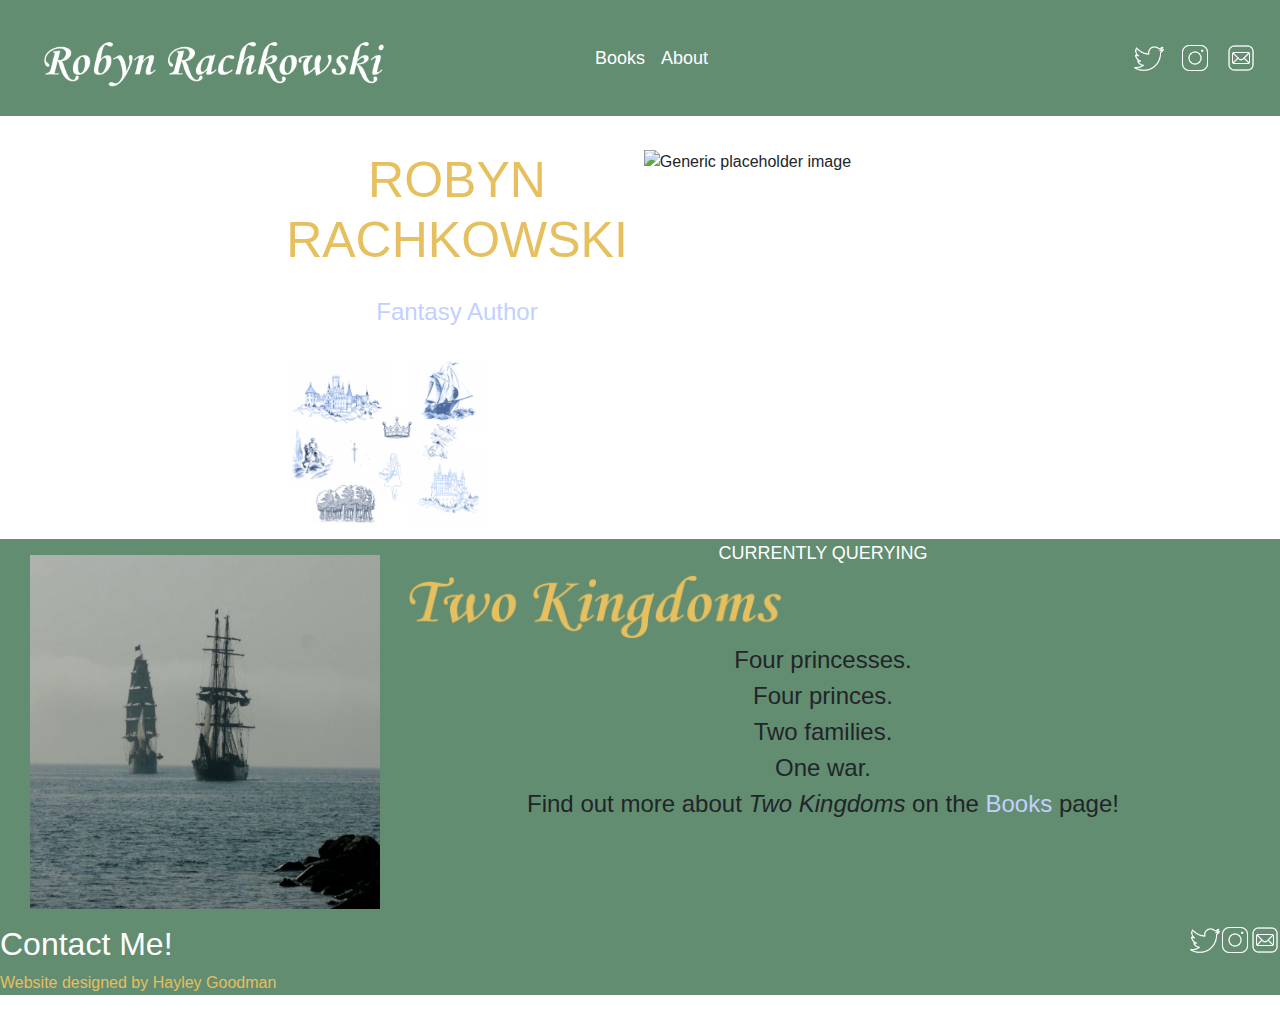
==== index.html @ 0659e8fa "Fixed header" ====
<!DOCTYPE html>
<html lang="en">

<head>
    <title>Robyn Rachkowski</title>
    <meta charset="UTF-8">
    <meta name="viewport" content="width=device-width, initial-scale=1">
	
	<!-- Latest compiled and minified CSS -->
	<link rel="stylesheet" href="https://cdn.jsdelivr.net/npm/bootstrap@4.6.2/dist/css/bootstrap.min.css">

	<!-- jQuery library -->
	<script src="https://cdn.jsdelivr.net/npm/jquery@3.6.1/dist/jquery.slim.min.js"></script>

	<!-- Popper JS -->
	<script src="https://cdn.jsdelivr.net/npm/popper.js@1.16.1/dist/umd/popper.min.js"></script>

	<!-- Latest compiled JavaScript -->
	<script src="https://cdn.jsdelivr.net/npm/bootstrap@4.6.2/dist/js/bootstrap.bundle.min.js"></script>
	
    <!-- Your own script -->
    <!-- <script src="scripts/services.js"></script> -->

    <!-- Your own additional style sheet -->
    <link href="index.css" rel="stylesheet" type="text/css">
	
	<!-- Include Bootstrap CSS -->
	<link rel="stylesheet" href="https://stackpath.bootstrapcdn.com/bootstrap/4.3.1/css/bootstrap.min.css">
	
	<style>
		/* Stackoverflow preview fix, please ignore */
		.navbar-nav {
		  flex-direction: row;
		}
		
		.nav-link {
		  padding-right: .5rem !important;
		  padding-left: .5rem !important;
		}
		
		/* Fixes dropdown menus placed on the right side */
		.ml-auto {
		  left: auto !important;
		  right: 0px;
		}
	  </style>
	
</head>
	
<body>

	<!-- Using the collapsible Navbar, so we see the hamburger menu icon -->
	<nav class="navbar navbar-expand-lg py-md-4 justify-content-between" style="background-color: rgb(99, 141, 113)">

		<a class="navbar-brand align-items-center" href="index.html"><img src="images/rn1.png" alt="logo" style="width:70%"></a>

		<button class="navbar-toggler" type="button" data-toggle="collapse" data-target="#collapsibleNavbar">
		  <span class="navbar-toggler-icon"><img src="images/menu_sq_white.png" class="padding"></span>
		</button>

		<div class="collapse navbar-collapse" id="collapsibleNavbar">
			<ul class="navbar-nav mr-auto">
			  	<li class="nav-item">
					<a class="nav-link" href="books.html"> Books</a>
			  	</li>
			  	<li class="nav-item">
					<a class="nav-link" href="about.html"> About</a>
			  	</li> 
			</ul>
			<br>
			<ul class="navbar-nav ml-auto">
				<li class="nav-item">
					<a class="nav-link" href="https://twitter.com/" target="_blank"><img src="images/twitter_white.png" alt="logo" style="width:30px;"></a>
				</li>   
				<li class="nav-item">
					<a class="nav-link" href="https://www.instagram.com/" target="_blank"><img src="images/insta_white.png" alt="logo" style="width:30px; color: #c2d0ff;"></a>
				</li>  
				<li class="nav-item">
					<a class="nav-link" href="mailto:robynrachkowski@gmail.com"><img src="images/mail_white.png" alt="logo" style="width:30px;"></a>
				</li>
			</ul>
		</div>   
	  </nav>
	<br>

    <!-- Bootstrap contains a grid system you can explore https://www.w3schools.com/bootstrap4/bootstrap_grid_system.asp -->

	<!-- Bootstrap has different types of tables https://www.w3schools.com/bootstrap4/bootstrap_tables.asp -->

	<!-- First block -->

	<!--
	<div class="col">
		<div class="img"> <img src="images/boat1.png" style="width:200px;"></div>
	  </div>
	-->

	<div class="container-fluid" id="overlay">
		<div class="row justify-content-center" style="background-color: white; padding: 10px;">
			<div class="media">
				<div class="media-body">
				  	<h1 class="mt-0 mb-1 text-center" id="name">ROBYN <br> RACHKOWSKI</h1>
				  	<br>
					<h2 id="title">Fantasy Author</h2>
					<br>
					<img class="align-items-center" src="images/collage_sketches.png" style="width:200px;" alt="Generic placeholder image">
				</div>
				<img class="ml-3" src="images/robyn_head.png" style="width:350px;" alt="Generic placeholder image">
			</div>
		</div>
		<div class="row justify-content-center">
		  <div class="col" style="background-color: rgb(99, 141, 113)">
			<!-- 2 of 3 (wider) -->
			<div class="col">
				<!-- 2 of 3 (wider) -->
				<div class="media">
					<img class="mt-3 mb-3 mr-3 text-center" src="images/collage_ships.png" style="width:350px;" alt="Generic placeholder image">
					<div class="media-body">
					<h5 class="mt-1 mb-1" id="indexstatus">CURRENTLY QUERYING</h5>
					<a class="align-items-center text-center"><img src="images/twokingdoms.png" alt="logo" style="width:400px"></a>
					<br>
					<p class="align-items-center text-center" style="font-size: 24px;">
						Four princesses.
						<br>
						Four princes.
						<br>
						Two families.
						<br>
						One war.
						<br>
						Find out more about <em>Two Kingdoms</em> on the <a href="books.html" style="color: #c2d0ff;">Books</a> page!
					</p>
					</div>
				</div>
			</div>
		  </div>
		</div>
	  </div>

	  <div class="container-fluid text-white" id="overlay" style="background-color: rgb(99, 141, 113);">
        <div class="row" align="center">
			<h2>Contact Me!</h2>
            <ul class="navbar-nav ml-auto">
				<li>
					<a href="https://twitter.com/" target="_blank"><img src="images/twitter_white.png" alt="logo" style="width:30px;"></a>
				</li>   
				<li>
					<a href="https://www.instagram.com/" target="_blank"><img src="images/insta_white.png" alt="logo" style="width:30px; color: #c2d0ff;"></a>
				</li>  
				<li>
					<a href="mailto:robynrachkowski@gmail.com"><img src="images/mail_white.png" alt="logo" style="width:30px;"></a>
				</li>
			</ul>
		</div>
	  </div>

</body>

<footer>
    <p id="signature">Website designed by Hayley Goodman </p>
</footer>

</html>
---- index.css ----
/* CSS Modified */

#overlay{
  /*height: 100vh; */
  width: 100vw;
}

.container-fluid {
  padding: 0px;
}

.nav-link {
  color: white; 
  font-size: 18px; 
  position: relative;
  }
  
.nav-link:hover {
  color: #c2d0ff;
  }

.padding {
  width: 50px; 
  padding: 10px;
}

#name {
  font-size: 50px;
  color: rgb(230, 191, 95);
  background-color: white;
  align-content: center;
  justify-content: center;
  text-align: center;
}

#title {
  font-size: 24px;
  color: #c2d0ff;
  background-color: white;
  align-content: center;
  justify-content: center;
  text-align: center;
}

#indexstatus {
  font-size: 18px;
  color: white;
  align-content: center;
  justify-content: center;
  text-align: center;
}

#status {
  font-size: 18px;
  color: rgb(99, 141, 113);
  background-color: white;
  align-content: center;
  justify-content: center;
  text-align: center;
}

#shortstatus {
  font-size: 18px;
  color: white;
  background-color: rgb(99, 141, 113);
  align-content: center;
  justify-content: center;
  text-align: center;
}

#signature {
  text-align: left;
  color: rgb(230, 191, 95);
  background-color: rgb(99, 141, 113);
}
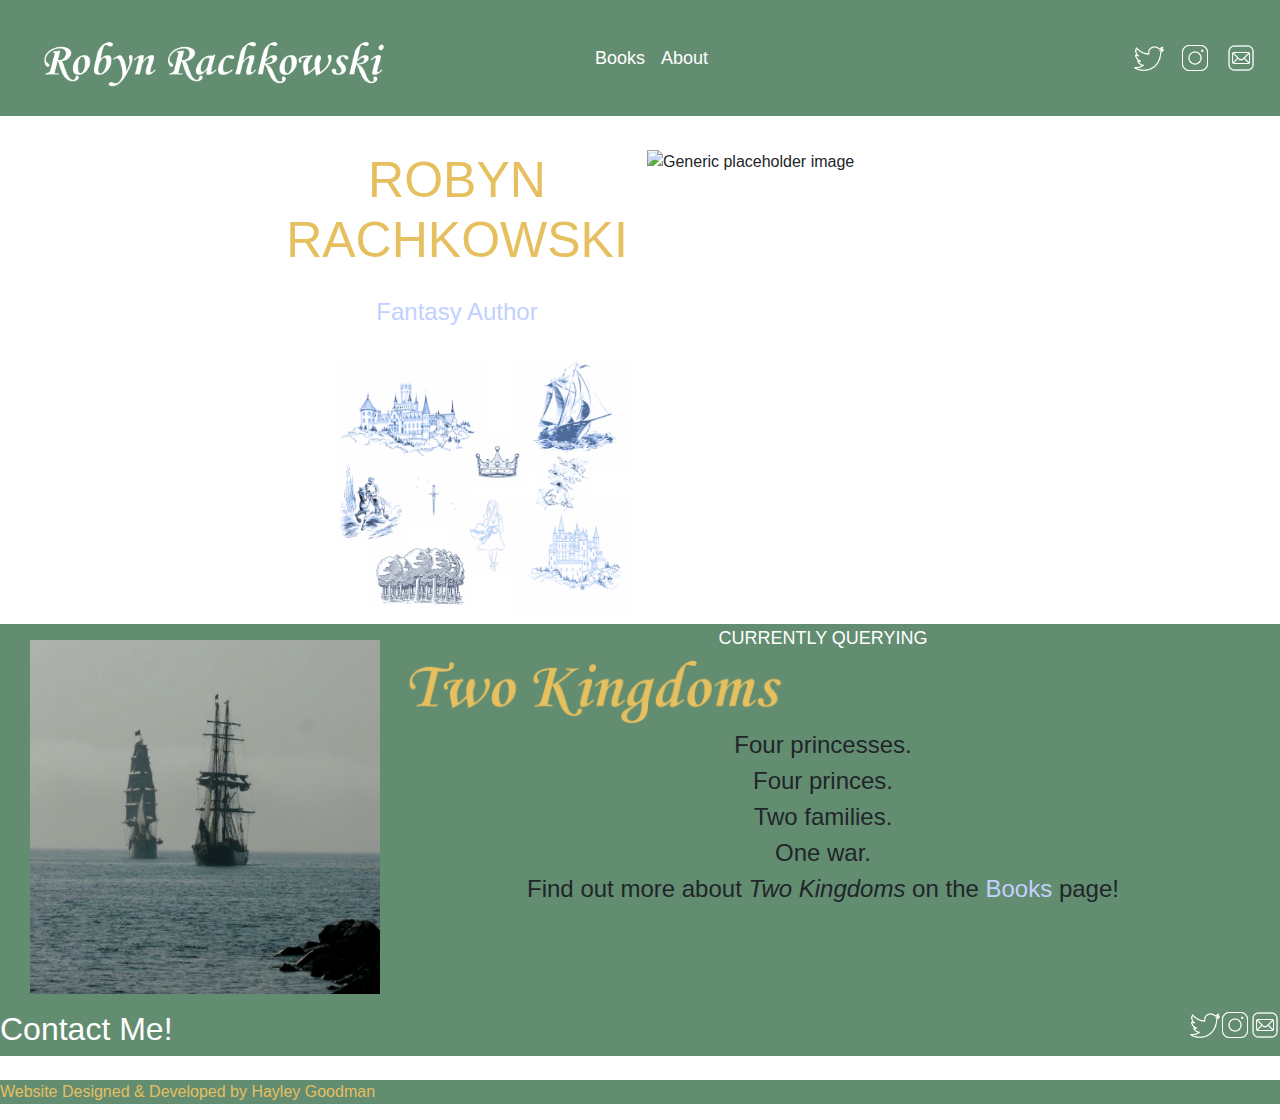
==== commit 30bb112d: "Added footer to all" ====
--- a/index.html
+++ b/index.html
@@ -103,7 +103,7 @@
 				  	<br>
 					<h2 id="title">Fantasy Author</h2>
 					<br>
-					<img class="align-items-center" src="images/collage_sketches.png" style="width:200px;" alt="Generic placeholder image">
+					<img class="ml-5 align-items-center" src="images/collage_sketches.png" style="width:300px;" alt="Generic placeholder image">
 				</div>
 				<img class="ml-3" src="images/robyn_head.png" style="width:350px;" alt="Generic placeholder image">
 			</div>
@@ -155,9 +155,9 @@
 	  </div>
 
 </body>
-
+<br>
 <footer>
-    <p id="signature">Website designed by Hayley Goodman </p>
+    <p id="signature">Website Designed & Developed by Hayley Goodman </p>
 </footer>
 
 </html>
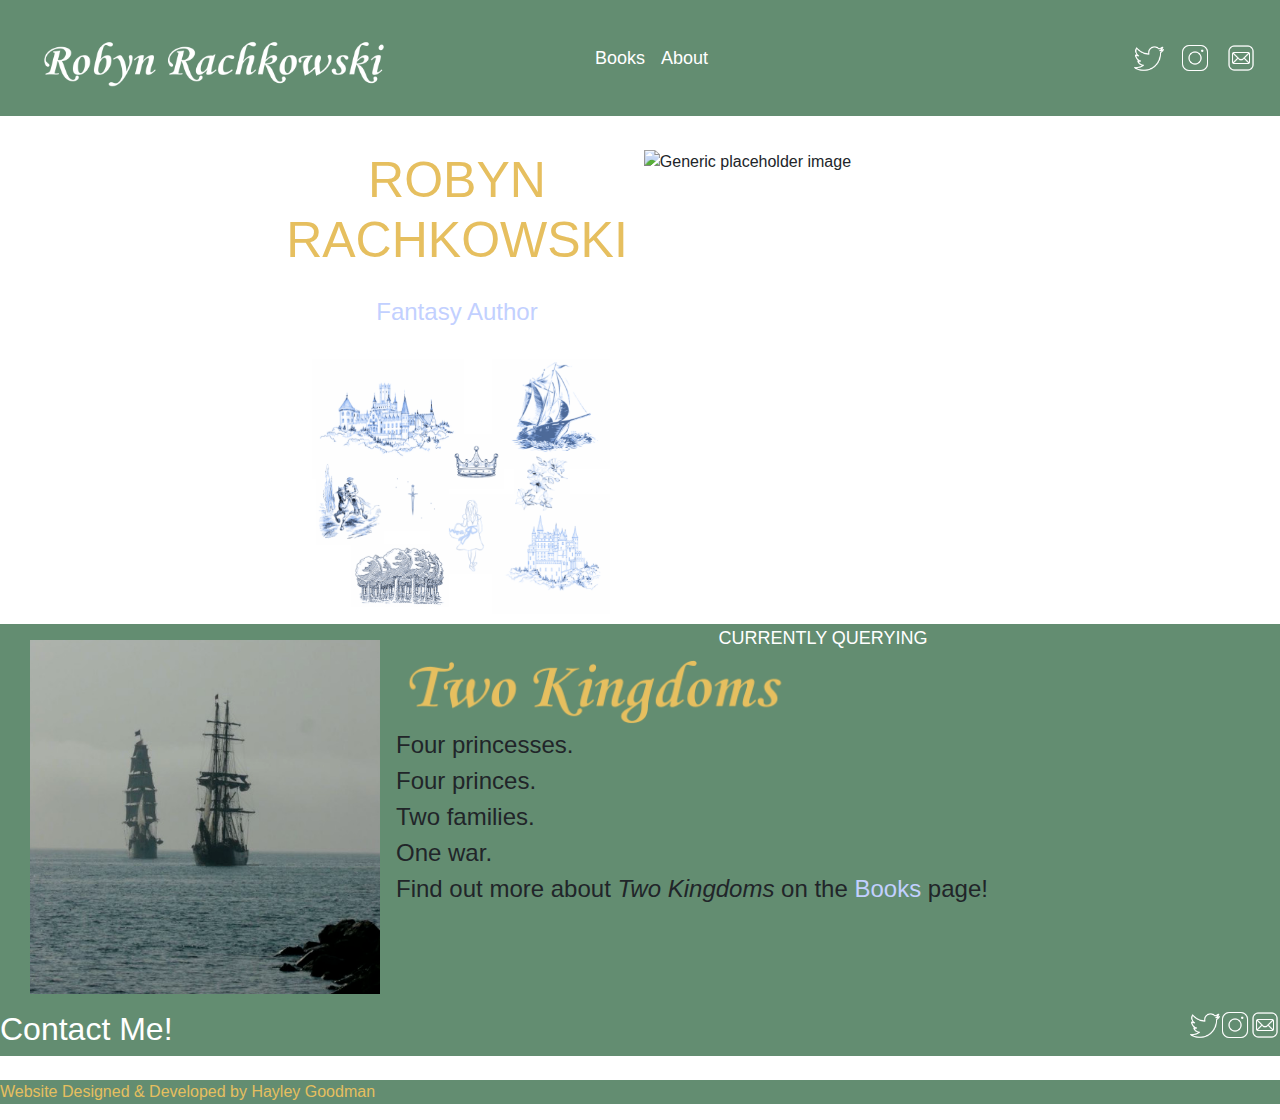
==== commit 0657a307: "Last touches" ====
--- a/index.html
+++ b/index.html
@@ -103,7 +103,7 @@
 				  	<br>
 					<h2 id="title">Fantasy Author</h2>
 					<br>
-					<img class="ml-5 align-items-center" src="images/collage_sketches.png" style="width:300px;" alt="Generic placeholder image">
+					<img class="ml-4 align-items-center" src="images/collage_sketches.png" style="width:300px;" alt="Generic placeholder image">
 				</div>
 				<img class="ml-3" src="images/robyn_head.png" style="width:350px;" alt="Generic placeholder image">
 			</div>
@@ -119,7 +119,7 @@
 					<h5 class="mt-1 mb-1" id="indexstatus">CURRENTLY QUERYING</h5>
 					<a class="align-items-center text-center"><img src="images/twokingdoms.png" alt="logo" style="width:400px"></a>
 					<br>
-					<p class="align-items-center text-center" style="font-size: 24px;">
+					<p class="align-items-center" style="font-size: 24px;">
 						Four princesses.
 						<br>
 						Four princes.
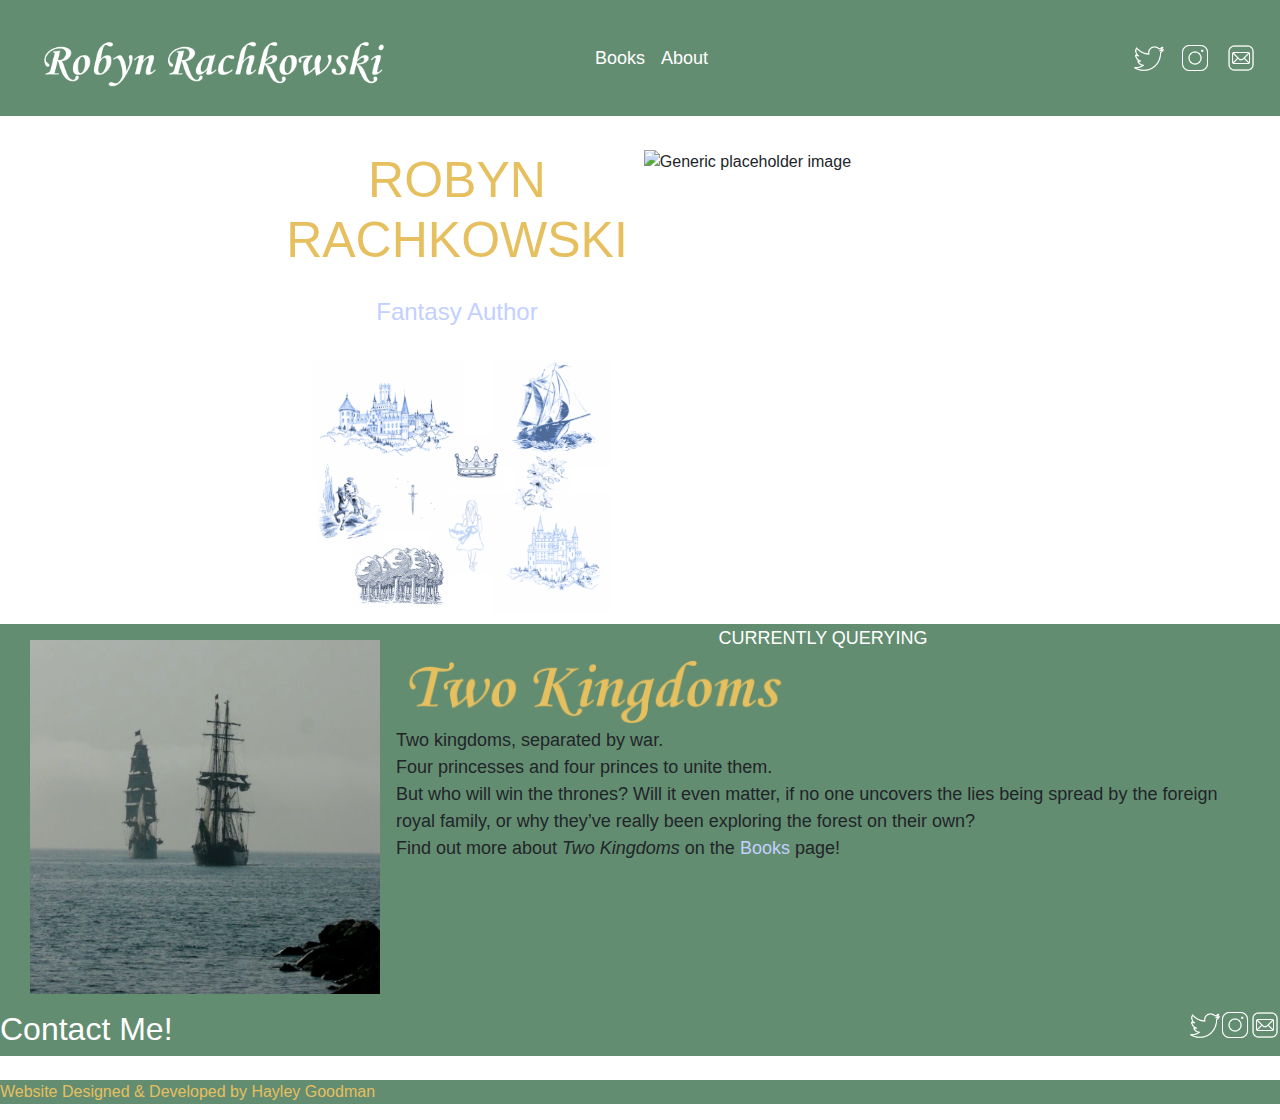
==== commit e31e1e57: "Minor fixes" ====
--- a/index.html
+++ b/index.html
@@ -114,19 +114,17 @@
 			<div class="col">
 				<!-- 2 of 3 (wider) -->
 				<div class="media">
-					<img class="mt-3 mb-3 mr-3 text-center" src="images/collage_ships.png" style="width:350px;" alt="Generic placeholder image">
+					<img class="mt-3 mb-3 mr-3 align-text-center" src="images/collage_ships.png" style="width:350px;" alt="Generic placeholder image">
 					<div class="media-body">
 					<h5 class="mt-1 mb-1" id="indexstatus">CURRENTLY QUERYING</h5>
 					<a class="align-items-center text-center"><img src="images/twokingdoms.png" alt="logo" style="width:400px"></a>
 					<br>
-					<p class="align-items-center" style="font-size: 24px;">
-						Four princesses.
+					<p class="align-items-center" style="font-size: 18px;">
+						Two kingdoms, separated by war.
 						<br>
-						Four princes.
+						Four princesses and four princes to unite them.
 						<br>
-						Two families.
-						<br>
-						One war.
+						But who will win the thrones? Will it even matter, if no one uncovers the lies being spread by the foreign royal family, or why they’ve really been exploring the forest on their own?  
 						<br>
 						Find out more about <em>Two Kingdoms</em> on the <a href="books.html" style="color: #c2d0ff;">Books</a> page!
 					</p>
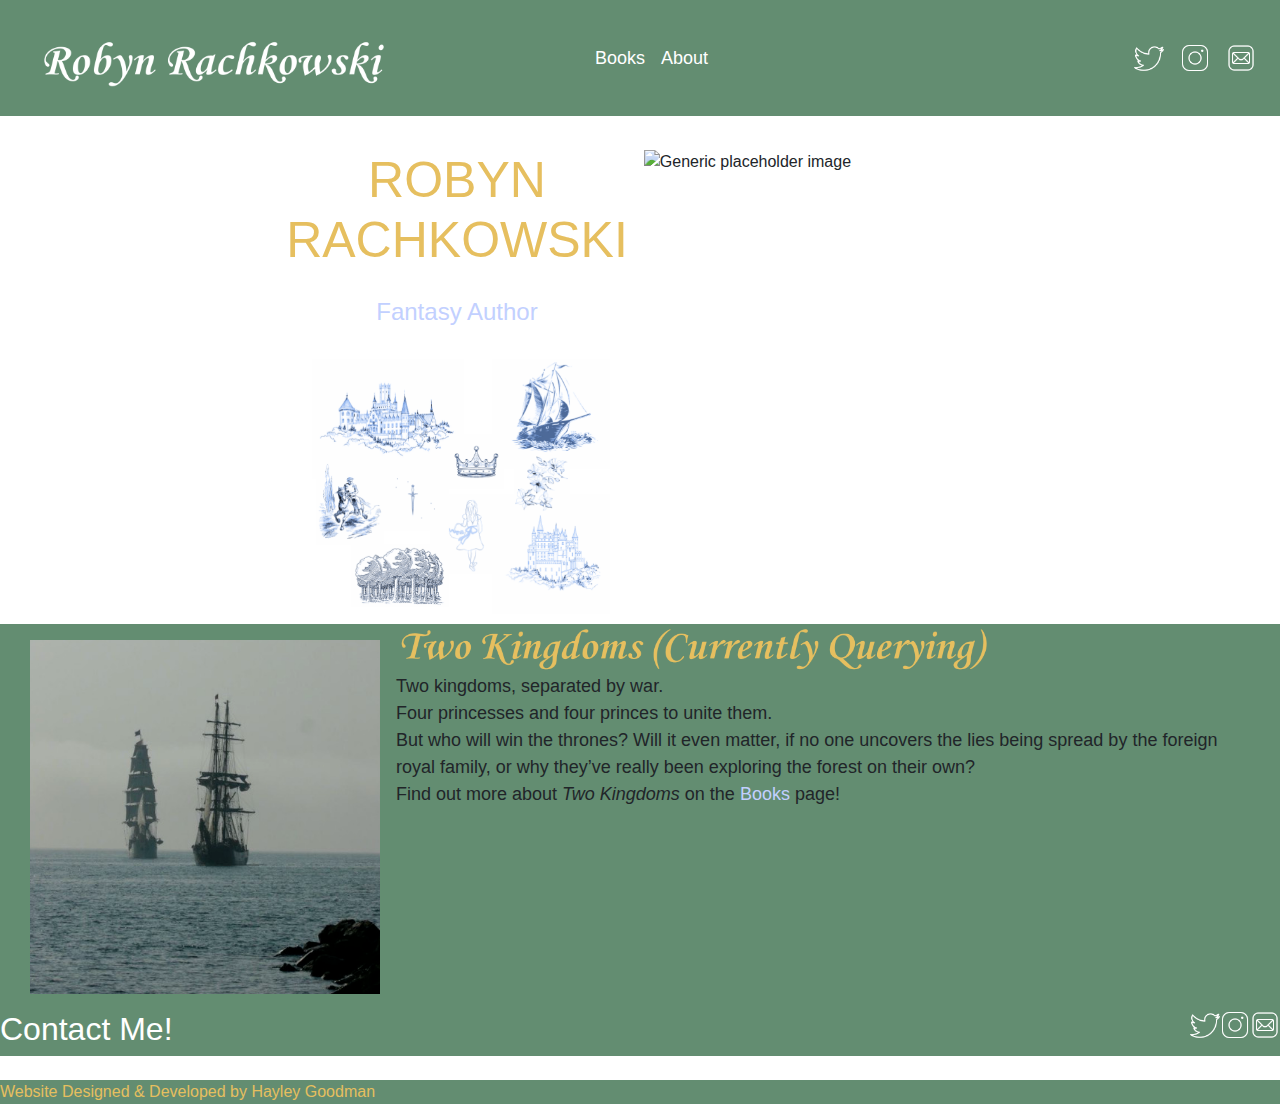
==== commit 86614cc5: "Fixing books and about" ====
--- a/index.html
+++ b/index.html
@@ -116,8 +116,7 @@
 				<div class="media">
 					<img class="mt-3 mb-3 mr-3 align-text-center" src="images/collage_ships.png" style="width:350px;" alt="Generic placeholder image">
 					<div class="media-body">
-					<h5 class="mt-1 mb-1" id="indexstatus">CURRENTLY QUERYING</h5>
-					<a class="align-items-center text-center"><img src="images/twokingdoms.png" alt="logo" style="width:400px"></a>
+					<a class="align-items-center text-center"><img src="images/2kingdoms.png" alt="logo" style="width:600px"></a>
 					<br>
 					<p class="align-items-center" style="font-size: 18px;">
 						Two kingdoms, separated by war.
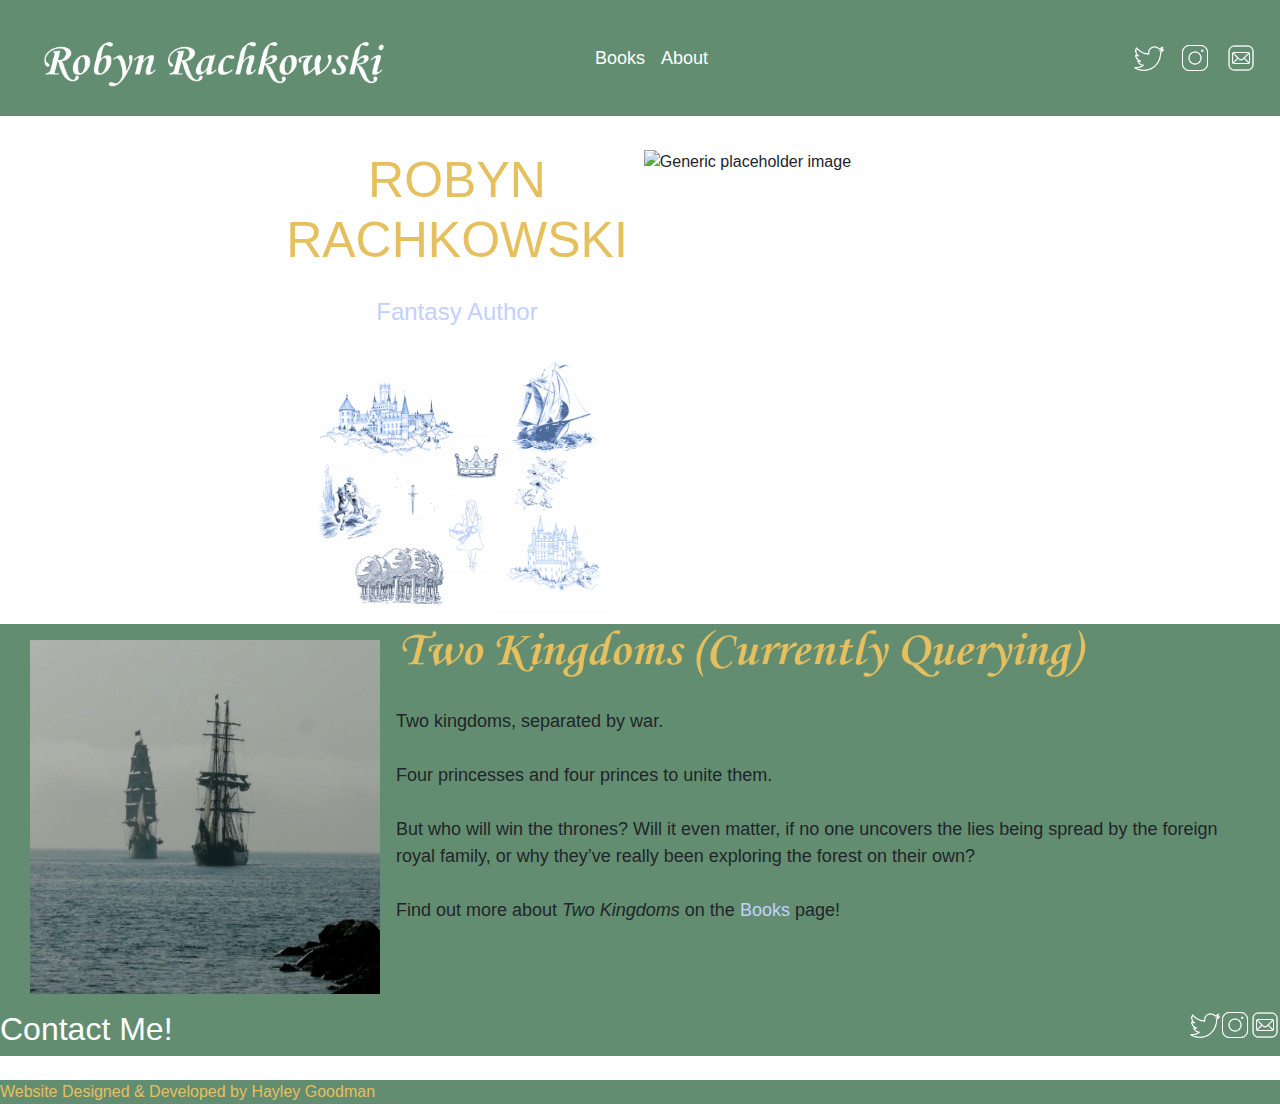
==== commit 112471cc: "Fixes" ====
--- a/index.html
+++ b/index.html
@@ -116,14 +116,18 @@
 				<div class="media">
 					<img class="mt-3 mb-3 mr-3 align-text-center" src="images/collage_ships.png" style="width:350px;" alt="Generic placeholder image">
 					<div class="media-body">
-					<a class="align-items-center text-center"><img src="images/2kingdoms.png" alt="logo" style="width:600px"></a>
+					<a class="align-items-center text-center"><img src="images/2kingdoms.png" alt="logo" style="width:700px"></a>
 					<br>
 					<p class="align-items-center" style="font-size: 18px;">
+						<br>
 						Two kingdoms, separated by war.
+						<br>
 						<br>
 						Four princesses and four princes to unite them.
 						<br>
+						<br>
 						But who will win the thrones? Will it even matter, if no one uncovers the lies being spread by the foreign royal family, or why they’ve really been exploring the forest on their own?  
+						<br>
 						<br>
 						Find out more about <em>Two Kingdoms</em> on the <a href="books.html" style="color: #c2d0ff;">Books</a> page!
 					</p>
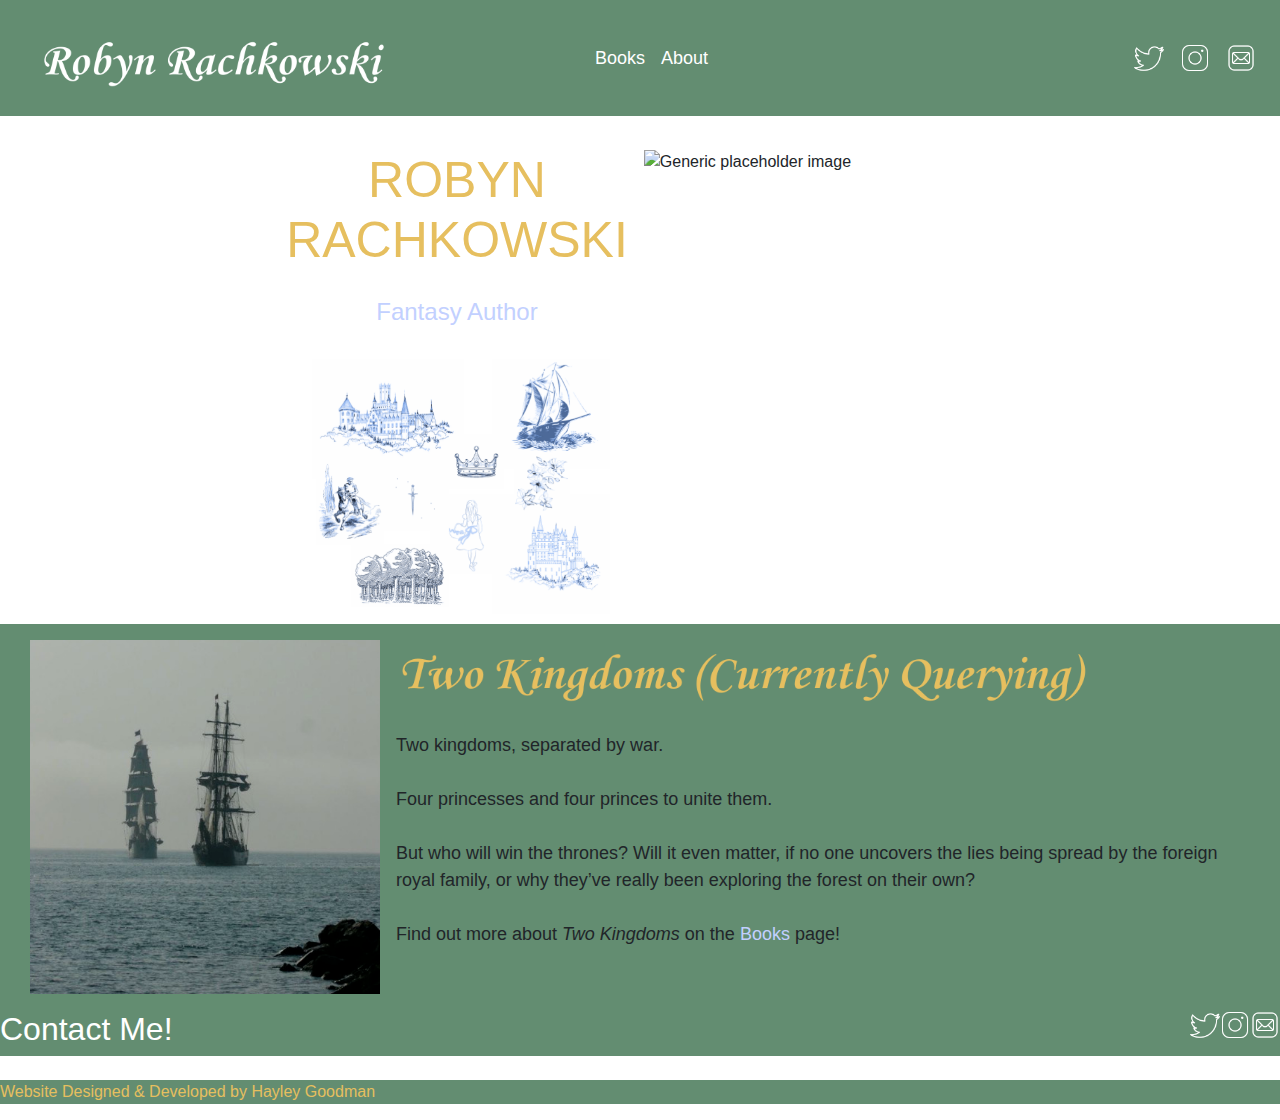
==== commit 72816133: "Added socials" ====
--- a/index.html
+++ b/index.html
@@ -70,10 +70,10 @@
 			<br>
 			<ul class="navbar-nav ml-auto">
 				<li class="nav-item">
-					<a class="nav-link" href="https://twitter.com/" target="_blank"><img src="images/twitter_white.png" alt="logo" style="width:30px;"></a>
+					<a class="nav-link" href="https://twitter.com/Robyn_R" target="_blank"><img src="images/twitter_white.png" alt="logo" style="width:30px;"></a>
 				</li>   
 				<li class="nav-item">
-					<a class="nav-link" href="https://www.instagram.com/" target="_blank"><img src="images/insta_white.png" alt="logo" style="width:30px; color: #c2d0ff;"></a>
+					<a class="nav-link" href="https://www.instagram.com/robynrachkowski/" target="_blank"><img src="images/insta_white.png" alt="logo" style="width:30px; color: #c2d0ff;"></a>
 				</li>  
 				<li class="nav-item">
 					<a class="nav-link" href="mailto:robynrachkowski@gmail.com"><img src="images/mail_white.png" alt="logo" style="width:30px;"></a>
@@ -116,7 +116,8 @@
 				<div class="media">
 					<img class="mt-3 mb-3 mr-3 align-text-center" src="images/collage_ships.png" style="width:350px;" alt="Generic placeholder image">
 					<div class="media-body">
-					<a class="align-items-center text-center"><img src="images/2kingdoms.png" alt="logo" style="width:700px"></a>
+					<br>
+					<a class="mt-3 align-items-center text-center"><img src="images/2kingdoms.png" alt="logo" style="width:700px"></a>
 					<br>
 					<p class="align-items-center" style="font-size: 18px;">
 						<br>
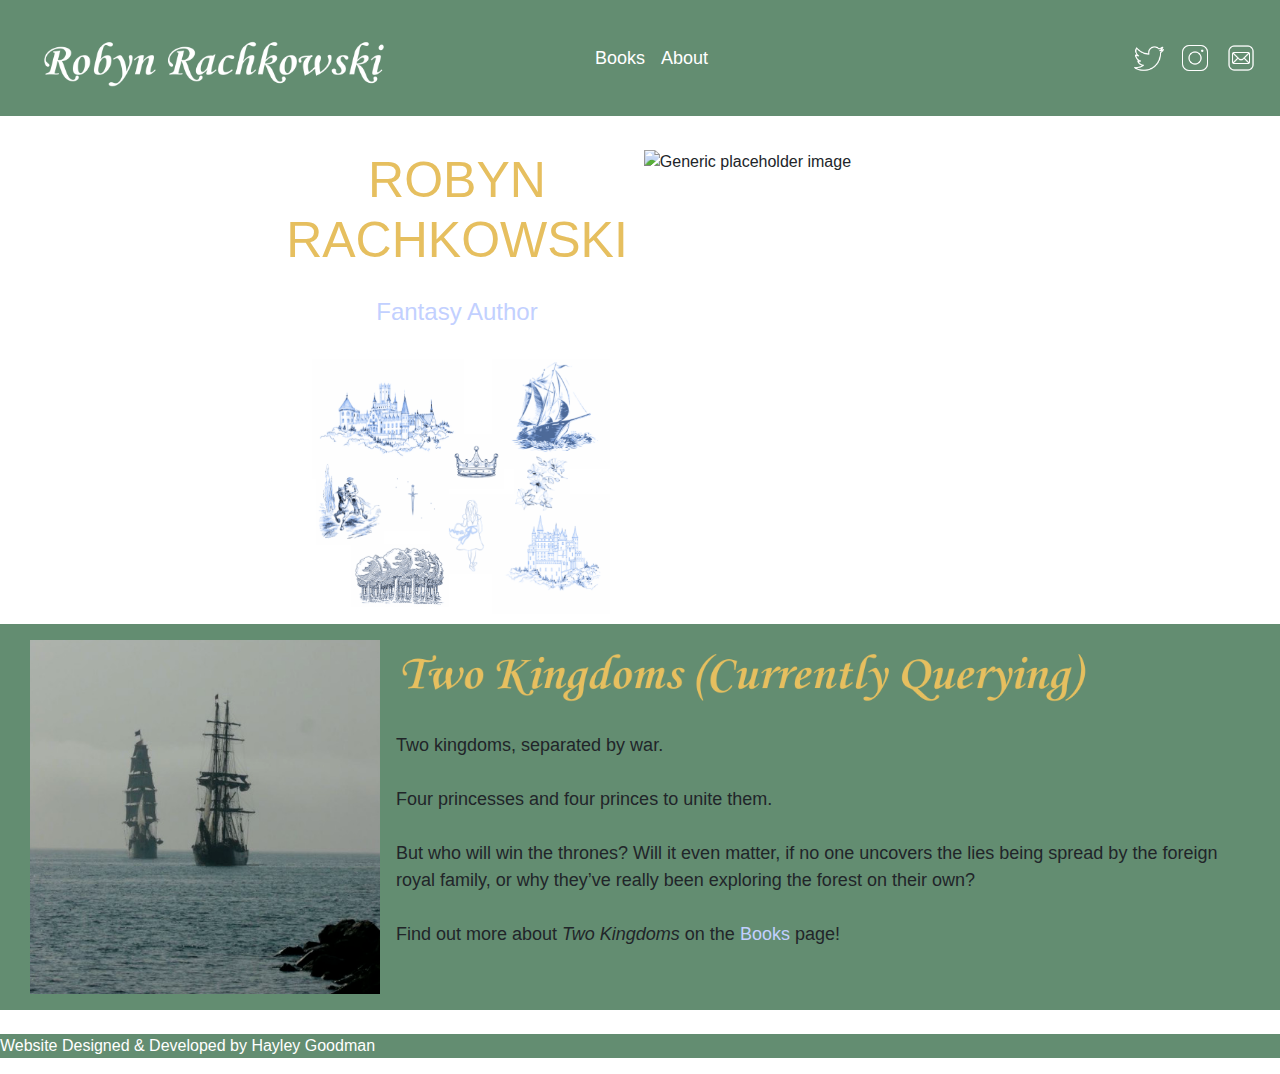
==== commit 7f7a0b30: "Removed footer" ====
--- a/index.html
+++ b/index.html
@@ -28,7 +28,6 @@
 	<link rel="stylesheet" href="https://stackpath.bootstrapcdn.com/bootstrap/4.3.1/css/bootstrap.min.css">
 	
 	<style>
-		/* Stackoverflow preview fix, please ignore */
 		.navbar-nav {
 		  flex-direction: row;
 		}
@@ -38,7 +37,6 @@
 		  padding-left: .5rem !important;
 		}
 		
-		/* Fixes dropdown menus placed on the right side */
 		.ml-auto {
 		  left: auto !important;
 		  right: 0px;
@@ -139,6 +137,7 @@
 		</div>
 	  </div>
 
+	  <!--
 	  <div class="container-fluid text-white" id="overlay" style="background-color: rgb(99, 141, 113);">
         <div class="row" align="center">
 			<h2>Contact Me!</h2>
@@ -155,7 +154,7 @@
 			</ul>
 		</div>
 	  </div>
-
+	-->
 </body>
 <br>
 <footer>
--- a/index.css
+++ b/index.css
@@ -70,6 +70,6 @@
 
 #signature {
   text-align: left;
-  color: rgb(230, 191, 95);
+  color: white;
   background-color: rgb(99, 141, 113);
 }
